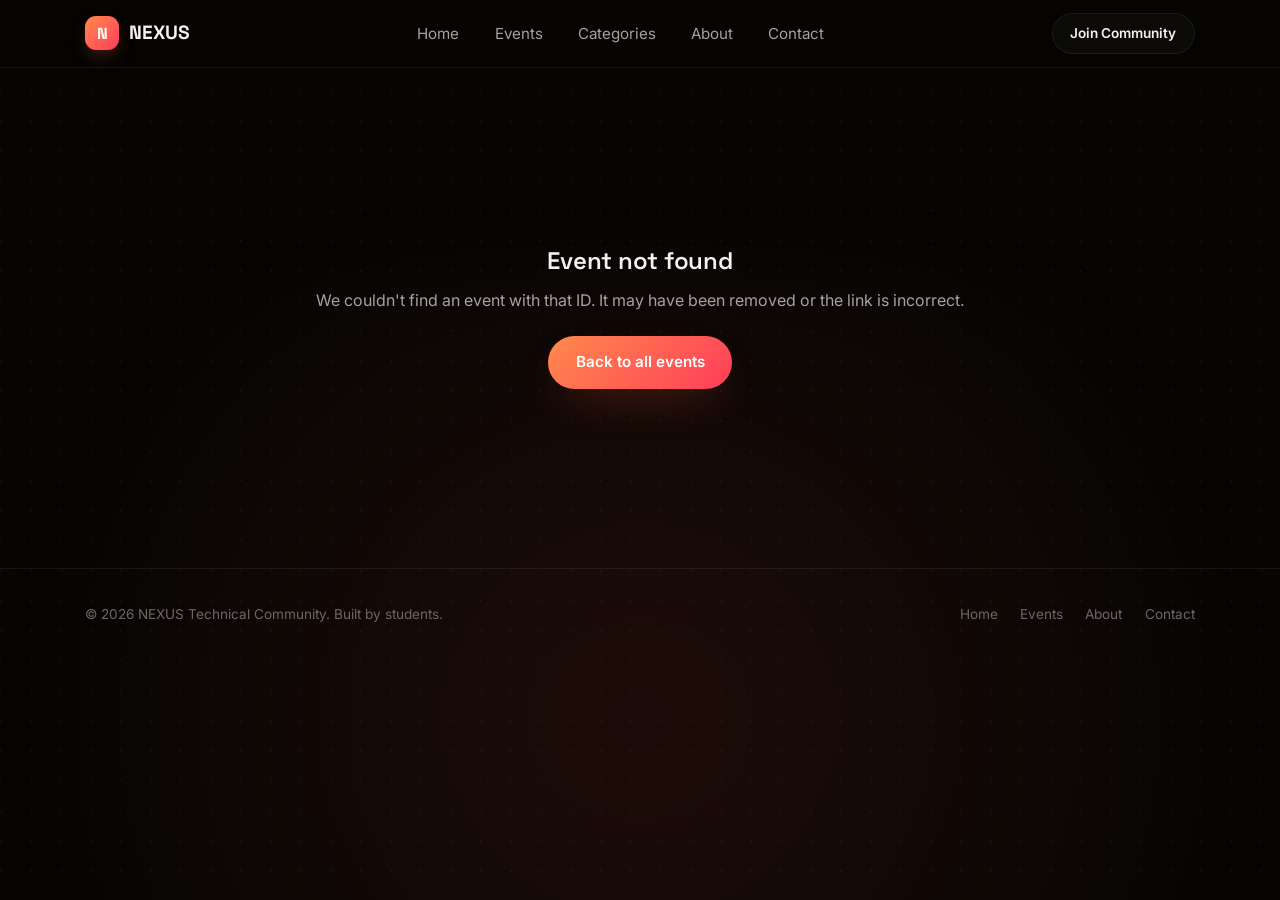
==== pages/event-details.html @ faaf7ba0 "Fix website structure" ====
<!DOCTYPE html>
<html lang="en">
<head>
  <meta charset="UTF-8" />
  <meta name="viewport" content="width=device-width, initial-scale=1.0" />
  <title>Event Details — NEXUS</title>
  <meta name="description" content="Full details for a NEXUS community event." />
  <link rel="preconnect" href="https://fonts.googleapis.com" />
  <link rel="preconnect" href="https://fonts.gstatic.com" crossorigin />
  <link href="https://fonts.googleapis.com/css2?family=Space+Grotesk:wght@500;600;700&family=Inter:wght@400;500;600;700&display=swap" rel="stylesheet" />
  <link rel="stylesheet" href="../style.css" />
  <style>
    /* Page-specific layout for the details view only.
       Kept here rather than in style.css since it applies to this page alone. */
    .details-hero {
      position: relative;
      border-radius: var(--radius-l);
      overflow: hidden;
      border: 1px solid var(--border-soft);
      margin-bottom: var(--space-4);
      opacity: 0;
      transform: translateY(20px) scale(0.98);
      transition: opacity 0.8s var(--ease), transform 0.8s var(--ease);
    }
    .details-hero.in-view {
      opacity: 1;
      transform: translateY(0) scale(1);
    }
    .details-hero img {
      width: 100%;
      aspect-ratio: 21 / 8;
      object-fit: cover;
      transition: transform 0.8s var(--ease);
    }
    .details-hero:hover img {
      transform: scale(1.03);
    }
    .details-hero-overlay {
      position: absolute;
      inset: 0;
      background: linear-gradient(0deg, rgba(10, 14, 23, 0.92) 0%, rgba(10, 14, 23, 0.2) 60%);
      display: flex;
      align-items: flex-end;
      padding: var(--space-4);
    }
    .details-hero-overlay h1 {
      font-size: clamp(1.5rem, 3.4vw, 2.4rem);
      max-width: 28ch;
    }
    .breadcrumb {
      color: var(--text-faint);
      font-size: 0.85rem;
      margin-bottom: var(--space-3);
    }
    .breadcrumb a {
      color: var(--accent-2);
    }
    .details-layout {
      display: grid;
      grid-template-columns: 1.6fr 1fr;
      gap: var(--space-5);
      align-items: start;
    }
    .details-block {
      margin-bottom: var(--space-4);
      opacity: 0;
      transform: translateY(20px);
      transition: opacity 0.7s var(--ease), transform 0.7s var(--ease);
    }
    .details-block.in-view {
      opacity: 1;
      transform: translateY(0);
    }
    .details-block h2 {
      font-size: 1.2rem;
      margin-bottom: var(--space-2);
    }
    .details-block p {
      color: var(--text-muted);
    }
    .rules-list,
    .faq-list {
      display: flex;
      flex-direction: column;
      gap: 0.6rem;
    }
    .rules-list li {
      color: var(--text-muted);
      padding-left: 1.2rem;
      position: relative;
    }
    .rules-list li::before {
      content: "";
      position: absolute;
      left: 0;
      top: 0.6rem;
      width: 6px;
      height: 6px;
      border-radius: 50%;
      background: var(--accent-2);
    }
    .schedule-list {
      display: flex;
      flex-direction: column;
      border-left: 2px solid var(--border);
    }
    .schedule-item {
      position: relative;
      padding: 0 0 var(--space-3) var(--space-4);
    }
    .schedule-item::before {
      content: "";
      position: absolute;
      left: -6px;
      top: 4px;
      width: 10px;
      height: 10px;
      border-radius: 50%;
      background: var(--accent-grad);
    }
    .schedule-time {
      font-family: monospace;
      font-size: 0.82rem;
      color: var(--accent-2);
      display: block;
      margin-bottom: 0.2rem;
    }
    .faq-item {
      border: 1px solid var(--border-soft);
      border-radius: var(--radius-s);
      overflow: hidden;
      background: var(--surface);
      transition: border-color 0.3s var(--ease);
    }
    .faq-item:hover {
      border-color: rgba(255, 106, 61, 0.35);
    }
    .faq-item summary {
      cursor: pointer;
      padding: var(--space-3);
      font-weight: 600;
      list-style: none;
      display: flex;
      justify-content: space-between;
      align-items: center;
    }
    .faq-item summary::-webkit-details-marker {
      display: none;
    }
    .faq-item summary::after {
      content: "+";
      color: var(--accent-2);
      font-size: 1.2rem;
    }
    .faq-item[open] summary::after {
      content: "\2212";
    }
    .faq-item p {
      padding: 0 var(--space-3) var(--space-3);
      color: var(--text-muted);
    }
    .sidebar-card {
      background: var(--surface);
      border: 1px solid var(--border-soft);
      border-radius: var(--radius-l);
      padding: var(--space-4);
      position: sticky;
      top: 96px;
      box-shadow: var(--shadow-soft);
      opacity: 0;
      transform: translateY(24px);
      transition: opacity 0.8s var(--ease), transform 0.8s var(--ease);
    }
    .sidebar-card.in-view {
      opacity: 1;
      transform: translateY(0);
    }
    .sidebar-row {
      display: flex;
      gap: var(--space-3);
      align-items: flex-start;
      padding-block: var(--space-2);
      border-bottom: 1px solid var(--border);
    }
    .sidebar-row:last-of-type {
      border-bottom: none;
    }
    .sidebar-row svg {
      color: var(--accent-2);
      flex-shrink: 0;
      margin-top: 2px;
    }
    .sidebar-row strong {
      display: block;
      font-size: 0.85rem;
      color: var(--text-faint);
      font-weight: 500;
    }
    .sidebar-row span.val {
      font-size: 0.95rem;
    }
    .sidebar-card .btn {
      margin-top: var(--space-3);
    }
    .not-found {
      text-align: center;
      padding: var(--space-6) var(--space-3);
    }
    .not-found h1 {
      margin-bottom: var(--space-2);
    }
    .not-found p {
      color: var(--text-muted);
      margin-bottom: var(--space-3);
    }
    @media (max-width: 900px) {
      .details-layout {
        grid-template-columns: 1fr;
      }
      .sidebar-card {
        position: static;
      }
    }
  </style>
</head>
<body>
  <a href="#main" class="skip-link">Skip to main content</a>

  <div class="scroll-progress" id="scrollProgress" aria-hidden="true"></div>

  <header class="navbar">
    <div class="container nav-inner">
      <a href="../index.html" class="brand">
        <span class="brand-mark" aria-hidden="true">N</span>
        NEXUS
      </a>
      <nav aria-label="Primary">
        <ul class="nav-links" id="navLinks">
          <li><a href="../index.html#home">Home</a></li>
          <li><a href="../index.html#events">Events</a></li>
          <li><a href="../index.html#categories">Categories</a></li>
          <li><a href="../index.html#about">About</a></li>
          <li><a href="../index.html#contact">Contact</a></li>
        </ul>
      </nav>
      <div class="nav-cta">
        <a href="../index.html#contact" class="btn btn-secondary btn-sm">Join Community</a>
        <button class="hamburger" id="hamburger" aria-label="Toggle navigation menu" aria-expanded="false">
          <span></span><span></span><span></span>
        </button>
      </div>
    </div>
  </header>

  <main id="main">
    <section>
      <div class="container" id="detailsContainer">
        <!-- Rendered dynamically by event-details.js below -->
        <p class="breadcrumb">Loading event…</p>
      </div>
    </section>
  </main>

  <footer class="site-footer">
    <div class="container footer-inner">
      <p>&copy; <span id="year"></span> NEXUS Technical Community. Built by students.</p>
      <div class="footer-links">
        <a href="../index.html#home">Home</a>
        <a href="../index.html#events">Events</a>
        <a href="../index.html#about">About</a>
        <a href="../index.html#contact">Contact</a>
      </div>
    </div>
  </footer>

  <div class="toast" id="toast" role="status" aria-live="polite"></div>

  <!-- Load every data file so this page can look up any event by id,
       then the shared script.js (for ALL_EVENTS + icons + nav helpers),
       then this page's own rendering logic. -->
  <script src="../js/hackathons.js"></script>
  <script src="../js/workshops.js"></script>
  <script src="../js/competitions.js"></script>
  <script src="../js/seminars.js"></script>
  <script src="../js/events.js"></script>
  <script>
    // Build the same combined list script.js builds, without needing
    // to run script.js's homepage-only rendering code on this page.
    const ALL_EVENTS = [
      ...hackathons.map((e) => ({ ...e, type: "hackathon" })),
      ...workshops.map((e) => ({ ...e, type: "workshop" })),
      ...competitions.map((e) => ({ ...e, type: "competition" })),
      ...seminars.map((e) => ({ ...e, type: "seminar" })),
      ...events.map((e) => ({ ...e, type: "event" }))
    ];
  </script>
  <script src="../js/event-details.js"></script>
</body>
</html>
---- style.css ----
/* =========================================================
   NEXUS — College Technical Community
   Stylesheet
   Structure:
     1. Design tokens
     2. Reset & base
     3. Layout helpers
     4. Navbar
     5. Hero
     6. Section headers
     7. Filters & search
     8. Event cards
     9. Category cards
     10. Why join
     11. Stats
     12. About
     13. Contact / footer
     14. Utilities & animation
     15. Media queries
   ========================================================= */

/* ---------- 1. Design tokens ---------- */
:root {
  /* colors — warm dark palette: near-black base, orange-to-red glow accent */
  --bg: #060504;
  --bg-raised: #0c0a09;
  --surface: #121010;
  --surface-hover: #171413;
  --border: #262220;
  --border-soft: rgba(255, 255, 255, 0.07);
  --text: #f5f1ed;
  --text-muted: #a8a19b;
  --text-faint: #6e675f;

  --accent: #ff6a3d;
  --accent-2: #ff3d5a;
  --accent-warm: #ffb648;
  --accent-pink: #ff3d5a;

  --accent-grad: linear-gradient(135deg, #ff8a4c 0%, #ff3d5a 100%);
  --accent-grad-2: linear-gradient(135deg, #ffb648 0%, #ff6a3d 100%);
  --glow-grad: radial-gradient(circle, rgba(255, 106, 61, 0.55) 0%, rgba(255, 61, 90, 0.15) 45%, transparent 70%);

  --success: #3ddc97;
  --danger: #ff5c5c;

  /* type */
  --font-display: "Space Grotesk", "Segoe UI", sans-serif;
  --font-body: "Inter", "Segoe UI", sans-serif;

  /* spacing scale */
  --space-1: 0.4rem;
  --space-2: 0.8rem;
  --space-3: 1.4rem;
  --space-4: 2.2rem;
  --space-5: 3.6rem;
  --space-6: 5.6rem;

  --radius-s: 12px;
  --radius-m: 20px;
  --radius-l: 28px;
  --radius-pill: 999px;

  --shadow-soft: 0 24px 60px -24px rgba(0, 0, 0, 0.75);
  --shadow-glow: 0 18px 46px -18px rgba(255, 90, 60, 0.45);
  --container: 1180px;

  --ease: cubic-bezier(0.16, 1, 0.3, 1);
  --ease-spring: cubic-bezier(0.34, 1.56, 0.64, 1);
}

/* ---------- 2. Reset & base ---------- */
* {
  margin: 0;
  padding: 0;
  box-sizing: border-box;
}

html {
  scroll-behavior: smooth;
}

@media (prefers-reduced-motion: reduce) {
  html {
    scroll-behavior: auto;
  }
  *,
  *::before,
  *::after {
    animation-duration: 0.01ms !important;
    animation-iteration-count: 1 !important;
    transition-duration: 0.01ms !important;
  }
}

body {
  font-family: var(--font-body);
  background: var(--bg);
  color: var(--text);
  line-height: 1.6;
  overflow-x: hidden;
  background-image: radial-gradient(circle at 1px 1px, rgba(255, 255, 255, 0.035) 1px, transparent 0);
  background-size: 30px 30px;
}

/* Fixed scroll-progress indicator, filled with the brand gradient as the
   page is scrolled. Purely decorative, updated from script.js. */
.scroll-progress {
  position: fixed;
  top: 0;
  left: 0;
  height: 3px;
  width: 0%;
  background: var(--accent-grad);
  z-index: 300;
  transition: width 0.1s linear;
}

img {
  max-width: 100%;
  display: block;
}

a {
  color: inherit;
  text-decoration: none;
}

ul {
  list-style: none;
}

button {
  font-family: inherit;
  cursor: pointer;
  border: none;
  background: none;
  color: inherit;
}

input,
textarea {
  font-family: inherit;
}

h1,
h2,
h3,
h4 {
  font-family: var(--font-display);
  font-weight: 600;
  line-height: 1.15;
  letter-spacing: -0.01em;
}

:focus-visible {
  outline: 2px solid var(--accent-2);
  outline-offset: 3px;
  border-radius: 4px;
}

.container {
  max-width: var(--container);
  margin-inline: auto;
  padding-inline: var(--space-4);
}

section {
  padding-block: var(--space-6);
}

/* ---------- Scroll reveal base (placed early in the cascade on purpose:
   component-specific :hover transforms declared later must win over the
   plain in-view reset below at equal selector specificity) ---------- */
.reveal {
  opacity: 0;
  transform: translateY(28px) scale(0.97);
  transition: opacity 0.8s var(--ease), transform 0.8s var(--ease);
  transition-delay: var(--reveal-delay, 0s);
}

.reveal.in-view {
  opacity: 1;
  transform: translateY(0) scale(1);
}

.section-head {
  opacity: 0;
  transform: translateY(18px);
  transition: opacity 0.7s var(--ease), transform 0.7s var(--ease);
}

.section-head.in-view {
  opacity: 1;
  transform: translateY(0);
}

.skip-link {
  position: absolute;
  left: -999px;
  top: 0;
  background: var(--accent);
  color: #fff;
  padding: var(--space-2) var(--space-3);
  z-index: 999;
  border-radius: var(--radius-s);
}

.skip-link:focus {
  left: var(--space-3);
  top: var(--space-3);
}

/* ---------- Buttons ---------- */
.btn {
  display: inline-flex;
  align-items: center;
  justify-content: center;
  gap: var(--space-2);
  padding: 0.9rem 1.7rem;
  border-radius: var(--radius-pill);
  font-weight: 600;
  font-size: 0.95rem;
  transition: transform 0.35s var(--ease-spring), box-shadow 0.35s var(--ease), background 0.3s var(--ease),
    border-color 0.3s var(--ease), color 0.3s var(--ease);
  white-space: nowrap;
}

.btn-primary {
  background: var(--accent-grad);
  color: #fff;
  box-shadow: var(--shadow-glow);
}

.btn-primary:hover {
  transform: translateY(-3px) scale(1.02);
  box-shadow: 0 22px 50px -14px rgba(255, 90, 60, 0.6);
}

.btn-primary:active {
  transform: translateY(-1px) scale(0.99);
}

.btn-secondary {
  background: rgba(255, 255, 255, 0.03);
  color: var(--text);
  border: 1px solid var(--border-soft);
  backdrop-filter: blur(8px);
}

.btn-secondary:hover {
  border-color: var(--accent);
  color: var(--accent-warm);
  transform: translateY(-3px);
  background: rgba(255, 106, 61, 0.08);
}

.btn-block {
  width: 100%;
}

.btn-sm {
  padding: 0.55rem 1.1rem;
  font-size: 0.85rem;
}

.btn:disabled {
  opacity: 0.5;
  cursor: not-allowed;
  transform: none !important;
}

/* ---------- 4. Navbar ---------- */
.navbar {
  position: sticky;
  top: 0;
  z-index: 100;
  background: rgba(6, 5, 4, 0.7);
  backdrop-filter: blur(16px) saturate(150%);
  -webkit-backdrop-filter: blur(16px) saturate(150%);
  border-bottom: 1px solid var(--border-soft);
  transition: background 0.4s var(--ease), border-color 0.4s var(--ease), box-shadow 0.4s var(--ease);
}

.navbar.scrolled {
  background: rgba(6, 5, 4, 0.92);
  box-shadow: 0 12px 30px -20px rgba(0, 0, 0, 0.8);
}

.nav-inner {
  display: flex;
  align-items: center;
  justify-content: space-between;
  padding-block: var(--space-2);
  transition: padding-block 0.35s var(--ease);
}

.navbar.scrolled .nav-inner {
  padding-block: 0.6rem;
}

.brand {
  display: flex;
  align-items: center;
  gap: 0.6rem;
  font-family: var(--font-display);
  font-size: 1.2rem;
  font-weight: 700;
}

.brand-mark {
  width: 34px;
  height: 34px;
  border-radius: 11px;
  background: var(--accent-grad);
  display: grid;
  place-items: center;
  font-size: 1rem;
  color: #fff;
  box-shadow: 0 8px 20px -8px rgba(255, 90, 60, 0.6);
  transition: transform 0.4s var(--ease-spring);
}

.brand:hover .brand-mark {
  transform: rotate(-8deg) scale(1.08);
}

.nav-links {
  display: flex;
  gap: var(--space-4);
}

.nav-links a {
  font-size: 0.95rem;
  color: var(--text-muted);
  position: relative;
  padding-block: 0.3rem;
  transition: color 0.2s;
}

.nav-links a:hover,
.nav-links a.active {
  color: var(--text);
}

.nav-links a.active::after {
  content: "";
  position: absolute;
  left: 0;
  right: 0;
  bottom: -2px;
  height: 2px;
  background: var(--accent-grad);
  border-radius: 2px;
}

.nav-cta {
  display: flex;
  align-items: center;
  gap: var(--space-3);
}

.hamburger {
  display: none;
  flex-direction: column;
  gap: 5px;
  padding: 0.4rem;
}

.hamburger span {
  width: 24px;
  height: 2px;
  background: var(--text);
  border-radius: 2px;
  transition: transform 0.25s var(--ease), opacity 0.25s var(--ease);
}

.hamburger.open span:nth-child(1) {
  transform: translateY(7px) rotate(45deg);
}

.hamburger.open span:nth-child(2) {
  opacity: 0;
}

.hamburger.open span:nth-child(3) {
  transform: translateY(-7px) rotate(-45deg);
}

/* ---------- 5. Hero ---------- */
.hero {
  padding-block: var(--space-6) var(--space-5);
  position: relative;
  overflow: hidden;
}

/* Dark vignette sitting between the glow and the text layer, so the top of
   the hero (headline, nav) stays high-contrast while the warm horizon glow
   still shows through lower down, near the CTAs and stats — matching the
   reference where only the lower portion of the hero glows. */
.hero::before {
  content: "";
  position: absolute;
  inset: 0;
  z-index: 1;
  pointer-events: none;
  background: linear-gradient(
    180deg,
    rgba(6, 5, 4, 0.94) 0%,
    rgba(6, 5, 4, 0.72) 35%,
    rgba(6, 5, 4, 0.32) 62%,
    rgba(6, 5, 4, 0.05) 82%,
    transparent 100%
  );
}

.hero-glow {
  position: absolute;
  bottom: -880px;
  left: 50%;
  width: 1500px;
  height: 1500px;
  transform: translateX(-50%) scale(1);
  border-radius: 50%;
  background: radial-gradient(
    circle at 50% 0%,
    rgba(255, 150, 90, 0.9) 0%,
    rgba(255, 106, 61, 0.5) 14%,
    rgba(255, 61, 90, 0.22) 28%,
    rgba(255, 61, 90, 0.08) 42%,
    transparent 58%
  );
  filter: blur(6px);
  pointer-events: none;
  z-index: 0;
  animation: glow-breathe 9s ease-in-out infinite;
}

/* Bright horizon rim — the crisp glowing line where the arc meets the dark
   background, like the edge of a sunrise. */
.hero-glow::before {
  content: "";
  position: absolute;
  top: 2px;
  left: 50%;
  width: 46%;
  height: 4px;
  transform: translateX(-50%);
  background: linear-gradient(90deg, transparent, rgba(255, 205, 160, 0.95), transparent);
  filter: blur(2px);
  animation: rim-shimmer 5s ease-in-out infinite;
}

/* Faint secondary halo that drifts a little slower, giving the glow depth */
.hero-glow::after {
  content: "";
  position: absolute;
  inset: -80px;
  border-radius: 50%;
  background: radial-gradient(circle at 50% 0%, rgba(255, 182, 72, 0.18) 0%, transparent 55%);
  filter: blur(30px);
  animation: glow-drift-slow 14s ease-in-out infinite;
}

@keyframes glow-breathe {
  0%, 100% {
    transform: translateX(-50%) scale(1);
    opacity: 0.92;
  }
  50% {
    transform: translateX(-50%) scale(1.045);
    opacity: 1;
  }
}

@keyframes rim-shimmer {
  0%, 100% {
    opacity: 0.7;
    width: 42%;
  }
  50% {
    opacity: 1;
    width: 52%;
  }
}

@keyframes glow-drift-slow {
  0%, 100% {
    transform: translateX(0) translateY(0);
  }
  50% {
    transform: translateX(14px) translateY(-10px);
  }
}

/* Subtle ambient glow that follows down the whole landing page, echoing the
   same warm light behind every section rather than only the hero. Purely
   decorative — sits behind all content, generated without any markup. */
body::after {
  content: "";
  position: fixed;
  left: 50%;
  bottom: -30vh;
  width: 1600px;
  height: 900px;
  transform: translateX(-50%);
  background: radial-gradient(circle, rgba(255, 90, 60, 0.1) 0%, transparent 68%);
  filter: blur(50px);
  pointer-events: none;
  z-index: -1;
  animation: ambient-drift 16s ease-in-out infinite;
}

@keyframes ambient-drift {
  0%, 100% {
    transform: translateX(-50%) translateY(0);
    opacity: 1;
  }
  50% {
    transform: translateX(-47%) translateY(-24px);
    opacity: 0.8;
  }
}

.hero-center {
  position: relative;
  z-index: 1;
  display: flex;
  flex-direction: column;
  align-items: center;
  text-align: center;
}

.hero-eyebrow-row {
  display: flex;
  align-items: center;
  gap: 0.6rem;
  margin-bottom: var(--space-3);
  color: var(--accent-warm);
  font-size: 0.9rem;
  font-weight: 600;
  background: rgba(255, 106, 61, 0.1);
  border: 1px solid rgba(255, 106, 61, 0.25);
  width: fit-content;
  padding: 0.4rem 0.9rem;
  border-radius: var(--radius-pill);
  transition: border-color 0.3s var(--ease), background 0.3s var(--ease), transform 0.3s var(--ease-spring);
}

.hero-eyebrow-row:hover {
  border-color: rgba(255, 106, 61, 0.5);
  background: rgba(255, 106, 61, 0.16);
  transform: translateY(-2px);
}

.live-dot {
  width: 8px;
  height: 8px;
  border-radius: 50%;
  background: var(--accent);
  box-shadow: 0 0 0 0 rgba(255, 106, 61, 0.6);
  animation: pulse-dot 2s infinite;
}

@keyframes pulse-dot {
  0% {
    box-shadow: 0 0 0 0 rgba(255, 106, 61, 0.55);
  }
  70% {
    box-shadow: 0 0 0 10px rgba(255, 106, 61, 0);
  }
  100% {
    box-shadow: 0 0 0 0 rgba(255, 106, 61, 0);
  }
}

.hero h1 {
  font-size: clamp(2.4rem, 5.4vw, 4.2rem);
  margin-bottom: var(--space-3);
  max-width: 18ch;
}

.hero h1 .grad-text {
  background: var(--accent-grad);
  -webkit-background-clip: text;
  background-clip: text;
  color: transparent;
}

.hero p {
  color: var(--text-muted);
  font-size: 1.1rem;
  max-width: 52ch;
  margin-bottom: var(--space-4);
}

.hero-actions {
  display: flex;
  gap: var(--space-3);
  flex-wrap: wrap;
  justify-content: center;
  margin-bottom: var(--space-5);
}

.btn-play {
  display: inline-flex;
  align-items: center;
  justify-content: center;
  width: 22px;
  height: 22px;
  border-radius: 50%;
  border: 1px solid var(--border-soft);
  color: var(--text);
}

.hero-meta {
  display: flex;
  gap: var(--space-5);
  justify-content: center;
  margin-bottom: var(--space-5);
  flex-wrap: wrap;
}

.hero-meta div {
  display: flex;
  flex-direction: column;
  align-items: center;
}

.hero-meta strong,
.hero-meta .meta-suffix {
  font-family: var(--font-display);
  font-size: 1.6rem;
  font-weight: 700;
}

.meta-number {
  display: inline-flex;
  align-items: baseline;
}

.hero-meta strong {
  background: var(--accent-grad);
  -webkit-background-clip: text;
  background-clip: text;
  color: transparent;
}

.hero-meta .meta-suffix {
  color: var(--accent);
  margin-left: 1px;
}

.hero-meta .meta-label {
  color: var(--text-faint);
  font-size: 0.85rem;
  margin-top: 0.2rem;
}

/* terminal-style visual — now the centered "dashboard preview" sitting
   below the fold, floating over the glow like the reference screenshot */
.hero-visual {
  background: rgba(18, 16, 16, 0.6);
  border: 1px solid var(--border-soft);
  border-radius: var(--radius-l);
  box-shadow: var(--shadow-soft);
  overflow: hidden;
  backdrop-filter: blur(20px);
  will-change: transform;
  transition: transform 0.2s linear, box-shadow 0.4s var(--ease);
  width: 100%;
  max-width: 760px;
  margin-inline: auto;
}

.hero-visual:hover {
  box-shadow: var(--shadow-soft), var(--shadow-glow);
}

.terminal-bar {
  display: flex;
  align-items: center;
  gap: var(--space-2);
  padding: var(--space-2) var(--space-3);
  border-bottom: 1px solid var(--border-soft);
  background: rgba(12, 10, 9, 0.6);
}

.terminal-dot {
  width: 10px;
  height: 10px;
  border-radius: 50%;
}

.terminal-dot.red {
  background: #f76b6b;
}

.terminal-dot.yellow {
  background: #f5a623;
}

.terminal-dot.green {
  background: #3ddc97;
}

.terminal-title {
  margin-left: var(--space-2);
  color: var(--text-faint);
  font-size: 0.8rem;
  font-family: monospace;
}

.terminal-body {
  padding: var(--space-4);
  font-family: monospace;
  font-size: 0.9rem;
  min-height: 200px;
  text-align: left;
}

.terminal-body .line {
  margin-bottom: 0.5rem;
  color: var(--text-muted);
}

.terminal-body .prompt {
  color: var(--accent-2);
}

.terminal-body .key {
  color: var(--accent);
}

.terminal-body .val {
  color: var(--text);
}

.type-cursor {
  display: inline-block;
  width: 8px;
  height: 1em;
  background: var(--accent-2);
  vertical-align: text-bottom;
  animation: blink 1s steps(1) infinite;
}

@keyframes blink {
  50% {
    opacity: 0;
  }
}

/* ---------- Category marquee ---------- */
/* An infinitely-scrolling strip of the site's real event categories,
   sitting below the hero — the same visual role as a "trusted by" logo
   row on SaaS landing pages, built from actual site content. */
.marquee {
  position: relative;
  z-index: 1;
  margin-top: var(--space-6);
  overflow: hidden;
  -webkit-mask-image: linear-gradient(90deg, transparent, #000 10%, #000 90%, transparent);
  mask-image: linear-gradient(90deg, transparent, #000 10%, #000 90%, transparent);
}

.marquee-track {
  display: flex;
  gap: var(--space-5);
  width: max-content;
  animation: marquee-scroll 26s linear infinite;
}

.marquee:hover .marquee-track {
  animation-play-state: paused;
}

.marquee-item {
  display: flex;
  align-items: center;
  gap: 0.6rem;
  color: var(--text-faint);
  font-family: var(--font-display);
  font-size: 1rem;
  font-weight: 600;
  white-space: nowrap;
  opacity: 0.75;
  transition: opacity 0.3s var(--ease), color 0.3s var(--ease);
}

.marquee-item:hover {
  opacity: 1;
  color: var(--accent-warm);
}

.marquee-item svg {
  color: var(--accent);
  flex-shrink: 0;
}

@keyframes marquee-scroll {
  0% {
    transform: translateX(0);
  }
  100% {
    transform: translateX(-50%);
  }
}

/* ---------- 6. Section headers ---------- */
.section-head {
  display: flex;
  align-items: flex-end;
  justify-content: space-between;
  gap: var(--space-3);
  margin-bottom: var(--space-4);
  flex-wrap: wrap;
}

.section-head h2 {
  font-size: clamp(1.6rem, 3vw, 2.2rem);
}

.section-head p {
  color: var(--text-muted);
  max-width: 50ch;
  margin-top: 0.4rem;
}

.section-link {
  color: var(--accent-2);
  font-weight: 600;
  font-size: 0.95rem;
  white-space: nowrap;
}

/* ---------- 7. Filters & search ---------- */
.controls {
  display: flex;
  flex-wrap: wrap;
  gap: var(--space-3);
  align-items: center;
  margin-bottom: var(--space-4);
}

.search-box {
  position: relative;
  flex: 1 1 260px;
}

.search-box input {
  width: 100%;
  padding: 0.8rem 1rem 0.8rem 2.6rem;
  border-radius: var(--radius-pill);
  border: 1px solid var(--border-soft);
  background: var(--surface);
  color: var(--text);
  font-size: 0.95rem;
  transition: border-color 0.3s var(--ease), box-shadow 0.3s var(--ease);
}

.search-box input::placeholder {
  color: var(--text-faint);
}

.search-box input:focus {
  border-color: var(--accent);
  box-shadow: 0 0 0 4px rgba(255, 106, 61, 0.15);
}

.search-icon {
  position: absolute;
  left: 0.9rem;
  top: 50%;
  transform: translateY(-50%);
  color: var(--text-faint);
  pointer-events: none;
}

.filter-chips {
  display: flex;
  gap: 0.6rem;
  flex-wrap: wrap;
}

.chip {
  padding: 0.55rem 1.15rem;
  border-radius: var(--radius-pill);
  border: 1px solid var(--border-soft);
  background: var(--surface);
  color: var(--text-muted);
  font-size: 0.85rem;
  font-weight: 500;
  transition: transform 0.3s var(--ease-spring), background 0.25s var(--ease), color 0.25s var(--ease),
    border-color 0.25s var(--ease);
}

.chip:hover {
  color: var(--text);
  border-color: var(--accent);
  transform: translateY(-2px);
}

.chip.active {
  background: var(--accent-grad);
  border-color: transparent;
  color: #fff;
  box-shadow: 0 10px 24px -10px rgba(255, 90, 60, 0.55);
}

/* ---------- 8. Event cards ---------- */
.event-grid {
  display: grid;
  grid-template-columns: repeat(auto-fill, minmax(300px, 1fr));
  gap: var(--space-4);
  perspective: 1200px;
}

.event-card {
  background: var(--surface);
  border: 1px solid var(--border-soft);
  border-radius: var(--radius-m);
  overflow: hidden;
  display: flex;
  flex-direction: column;
  transition: transform 0.45s var(--ease-spring), border-color 0.35s var(--ease), box-shadow 0.35s var(--ease);
  --tilt-x: 0deg;
  --tilt-y: 0deg;
}

.event-card:hover {
  transform: translateY(-6px) rotateX(var(--tilt-x)) rotateY(var(--tilt-y));
  border-color: rgba(255, 106, 61, 0.4);
  box-shadow: var(--shadow-glow);
}

.event-card:hover .event-thumb img {
  transform: scale(1.06);
}

.event-thumb {
  position: relative;
  aspect-ratio: 16 / 10;
  overflow: hidden;
  background: var(--bg-raised);
}

.event-thumb img {
  width: 100%;
  height: 100%;
  object-fit: cover;
  transition: transform 0.6s var(--ease);
}

.badge {
  position: absolute;
  top: 0.7rem;
  left: 0.7rem;
  padding: 0.3rem 0.7rem;
  border-radius: 999px;
  font-size: 0.72rem;
  font-weight: 600;
  background: rgba(10, 14, 23, 0.75);
  backdrop-filter: blur(4px);
  border: 1px solid rgba(255, 255, 255, 0.12);
}

.badge.status-upcoming {
  color: var(--success);
}

.badge.status-completed {
  color: var(--text-faint);
}

.badge.status-ongoing {
  color: var(--accent-warm);
}

.badge.category-badge {
  right: 0.7rem;
  left: auto;
  color: var(--accent-2);
}

.event-body {
  padding: var(--space-3);
  display: flex;
  flex-direction: column;
  gap: 0.55rem;
  flex: 1;
}

.event-body h3 {
  font-size: 1.12rem;
}

.event-desc {
  color: var(--text-muted);
  font-size: 0.9rem;
  flex: 1;
}

.event-meta {
  display: flex;
  flex-direction: column;
  gap: 0.35rem;
  font-size: 0.85rem;
  color: var(--text-muted);
  padding-top: 0.4rem;
  border-top: 1px solid var(--border);
}

.event-meta .meta-row {
  display: flex;
  align-items: center;
  gap: 0.5rem;
}

.event-meta svg {
  flex-shrink: 0;
  color: var(--text-faint);
}

.event-actions {
  display: flex;
  gap: 0.6rem;
  margin-top: 0.5rem;
}

.event-actions .btn {
  flex: 1;
}

.countdown {
  font-size: 0.78rem;
  color: var(--accent-warm);
  font-family: monospace;
}

.empty-state {
  text-align: center;
  padding: var(--space-5);
  color: var(--text-faint);
  grid-column: 1 / -1;
}

/* ---------- 9. Category cards ---------- */
.category-grid {
  display: grid;
  grid-template-columns: repeat(5, 1fr);
  gap: var(--space-3);
  perspective: 1200px;
}

.category-card {
  background: var(--surface);
  border: 1px solid var(--border-soft);
  border-radius: var(--radius-m);
  padding: var(--space-4) var(--space-3);
  text-align: left;
  transition: transform 0.4s var(--ease-spring), border-color 0.3s var(--ease), background 0.3s var(--ease),
    box-shadow 0.3s var(--ease);
  display: flex;
  flex-direction: column;
  gap: var(--space-2);
  --tilt-x: 0deg;
  --tilt-y: 0deg;
}

.category-card:hover {
  transform: translateY(-6px) scale(1.02) rotateX(var(--tilt-x)) rotateY(var(--tilt-y));
  border-color: rgba(255, 106, 61, 0.4);
  background: var(--surface-hover);
  box-shadow: var(--shadow-glow);
}

.category-card:hover .category-icon {
  transform: rotate(-6deg) scale(1.08);
}

.category-icon {
  width: 46px;
  height: 46px;
  border-radius: 14px;
  display: grid;
  place-items: center;
  background: var(--accent-grad);
  color: #fff;
  transition: transform 0.4s var(--ease-spring);
  box-shadow: 0 10px 22px -10px rgba(255, 90, 60, 0.55);
}

.category-card h3 {
  font-size: 1.05rem;
}

.category-card p {
  color: var(--text-faint);
  font-size: 0.85rem;
}

.category-count {
  font-family: monospace;
  font-size: 0.8rem;
  color: var(--accent-2);
  margin-top: auto;
}

/* ---------- 10. Why join ---------- */
.benefits-grid {
  display: grid;
  grid-template-columns: repeat(3, 1fr);
  gap: var(--space-3);
  perspective: 1200px;
}

.benefit-card {
  padding: var(--space-4);
  border-radius: var(--radius-m);
  border: 1px solid var(--border-soft);
  background: linear-gradient(180deg, var(--surface) 0%, var(--bg-raised) 100%);
  transition: transform 0.4s var(--ease-spring), border-color 0.3s var(--ease);
  --tilt-x: 0deg;
  --tilt-y: 0deg;
}

.benefit-card:hover {
  transform: translateY(-5px) rotateX(var(--tilt-x)) rotateY(var(--tilt-y));
  border-color: rgba(255, 106, 61, 0.35);
}

.benefit-icon {
  width: 42px;
  height: 42px;
  border-radius: 12px;
  display: grid;
  place-items: center;
  margin-bottom: var(--space-3);
  background: rgba(255, 106, 61, 0.14);
  color: var(--accent);
  transition: transform 0.4s var(--ease-spring), background 0.3s var(--ease);
}

.benefit-card:hover .benefit-icon {
  background: var(--accent-grad);
  color: #fff;
  transform: scale(1.08);
}

.benefit-card h3 {
  font-size: 1.05rem;
  margin-bottom: 0.4rem;
}

.benefit-card p {
  color: var(--text-muted);
  font-size: 0.9rem;
}

/* ---------- 11. Stats ---------- */
.stats-section {
  background: var(--bg-raised);
  border-top: 1px solid var(--border-soft);
  border-bottom: 1px solid var(--border-soft);
  position: relative;
}

.stats-grid {
  display: grid;
  grid-template-columns: repeat(5, 1fr);
  gap: var(--space-3);
  text-align: center;
}

.stat-value {
  font-family: var(--font-display);
  font-size: clamp(1.8rem, 3.4vw, 2.6rem);
  font-weight: 700;
  background: var(--accent-grad);
  -webkit-background-clip: text;
  background-clip: text;
  color: transparent;
}

.stat-label {
  color: var(--text-muted);
  font-size: 0.88rem;
  margin-top: 0.3rem;
}

/* ---------- 12. About ---------- */
.about-grid {
  display: grid;
  grid-template-columns: 1fr 1fr;
  gap: var(--space-5);
  align-items: center;
}

.about-copy p {
  color: var(--text-muted);
  margin-bottom: var(--space-3);
}

.about-list {
  display: flex;
  flex-direction: column;
  gap: 0.7rem;
}

.about-list li {
  display: flex;
  gap: 0.7rem;
  align-items: flex-start;
  color: var(--text-muted);
  font-size: 0.95rem;
}

.about-list svg {
  color: var(--accent-2);
  flex-shrink: 0;
  margin-top: 3px;
}

.about-panel {
  background: var(--surface);
  border: 1px solid var(--border-soft);
  border-radius: var(--radius-l);
  padding: var(--space-4);
  box-shadow: var(--shadow-soft);
}

.about-panel-row {
  display: flex;
  justify-content: space-between;
  padding-block: var(--space-2);
  border-bottom: 1px solid var(--border-soft);
  font-size: 0.92rem;
}

.about-panel-row:last-child {
  border-bottom: none;
}

.about-panel-row span:first-child {
  color: var(--text-faint);
}

/* ---------- 13. Contact / footer ---------- */
.contact-section {
  background: radial-gradient(circle at 20% 20%, rgba(255, 106, 61, 0.16), transparent 60%),
    radial-gradient(circle at 80% 80%, rgba(255, 61, 90, 0.12), transparent 55%);
}

.contact-grid {
  display: grid;
  grid-template-columns: 1.1fr 0.9fr;
  gap: var(--space-5);
  align-items: center;
}

.contact-copy h2 {
  font-size: clamp(1.7rem, 3.4vw, 2.4rem);
  margin-bottom: var(--space-3);
  max-width: 16ch;
}

.contact-copy p {
  color: var(--text-muted);
  max-width: 42ch;
  margin-bottom: var(--space-4);
}

.contact-channels {
  display: flex;
  flex-direction: column;
  gap: var(--space-2);
}

.channel {
  display: flex;
  align-items: center;
  gap: var(--space-3);
  padding: var(--space-3);
  border-radius: var(--radius-m);
  background: rgba(18, 16, 16, 0.6);
  backdrop-filter: blur(10px);
  border: 1px solid var(--border-soft);
  transition: border-color 0.3s var(--ease), transform 0.35s var(--ease-spring);
}

.channel:hover {
  border-color: var(--accent);
  transform: translateX(4px);
}

.channel-icon {
  width: 38px;
  height: 38px;
  border-radius: 12px;
  display: grid;
  place-items: center;
  background: rgba(255, 106, 61, 0.14);
  color: var(--accent);
  flex-shrink: 0;
  transition: transform 0.35s var(--ease-spring), background 0.3s var(--ease), color 0.3s var(--ease);
}

.channel:hover .channel-icon {
  background: var(--accent-grad);
  color: #fff;
  transform: scale(1.08);
}

.channel strong {
  display: block;
  font-size: 0.95rem;
}

.channel span {
  color: var(--text-faint);
  font-size: 0.82rem;
}

footer.site-footer {
  border-top: 1px solid var(--border-soft);
  padding-block: var(--space-4);
}

.footer-inner {
  display: flex;
  justify-content: space-between;
  align-items: center;
  flex-wrap: wrap;
  gap: var(--space-3);
}

.footer-inner p {
  color: var(--text-faint);
  font-size: 0.85rem;
}

.footer-links {
  display: flex;
  gap: var(--space-3);
}

.footer-links a {
  color: var(--text-faint);
  font-size: 0.85rem;
}

.footer-links a:hover {
  color: var(--text);
}

/* ---------- 14. Utilities & animation ---------- */
.toast {
  position: fixed;
  bottom: var(--space-4);
  right: var(--space-4);
  background: var(--surface);
  border: 1px solid var(--accent);
  color: var(--text);
  padding: var(--space-3) var(--space-4);
  border-radius: var(--radius-m);
  box-shadow: var(--shadow-glow);
  z-index: 200;
  transform: translateY(20px);
  opacity: 0;
  transition: all 0.4s var(--ease-spring);
  pointer-events: none;
  max-width: 320px;
}

.toast.show {
  transform: translateY(0);
  opacity: 1;
}

.sr-only {
  position: absolute;
  width: 1px;
  height: 1px;
  overflow: hidden;
  clip: rect(0 0 0 0);
  white-space: nowrap;
}

/* ---------- 15. Media queries ---------- */
@media (max-width: 1024px) {
  .category-grid {
    grid-template-columns: repeat(3, 1fr);
  }

  .stats-grid {
    grid-template-columns: repeat(3, 1fr);
    row-gap: var(--space-4);
  }

  .benefits-grid {
    grid-template-columns: repeat(2, 1fr);
  }
}

@media (max-width: 900px) {
  .about-grid,
  .contact-grid {
    grid-template-columns: 1fr;
  }
}

@media (max-width: 780px) {
  .nav-links {
    position: fixed;
    top: 64px;
    left: 0;
    right: 0;
    background: var(--bg-raised);
    border-bottom: 1px solid var(--border);
    flex-direction: column;
    padding: var(--space-3) var(--space-4);
    gap: var(--space-2);
    transform: translateY(-130%);
    opacity: 0;
    transition: transform 0.3s var(--ease), opacity 0.3s var(--ease);
  }

  .nav-links.open {
    transform: translateY(0);
    opacity: 1;
  }

  .nav-cta .btn-secondary {
    display: none;
  }

  .hamburger {
    display: flex;
  }

  .category-grid {
    grid-template-columns: repeat(2, 1fr);
  }

  .benefits-grid {
    grid-template-columns: 1fr;
  }
}

@media (max-width: 640px) {
  section {
    padding-block: var(--space-5);
  }

  .stats-grid {
    grid-template-columns: repeat(2, 1fr);
  }

  .hero-meta {
    flex-wrap: wrap;
    gap: var(--space-3);
  }

  .section-head {
    flex-direction: column;
    align-items: flex-start;
  }
}

@media (max-width: 480px) {
  .container {
    padding-inline: var(--space-3);
  }

  .category-grid {
    grid-template-columns: 1fr 1fr;
  }

  .hero-actions {
    flex-direction: column;
  }

  .hero-actions .btn {
    width: 100%;
  }

  .event-actions {
    flex-direction: column;
  }

  .footer-inner {
    flex-direction: column;
    text-align: center;
  }
}

@media (max-width: 380px) {
  .category-grid {
    grid-template-columns: 1fr;
  }
}
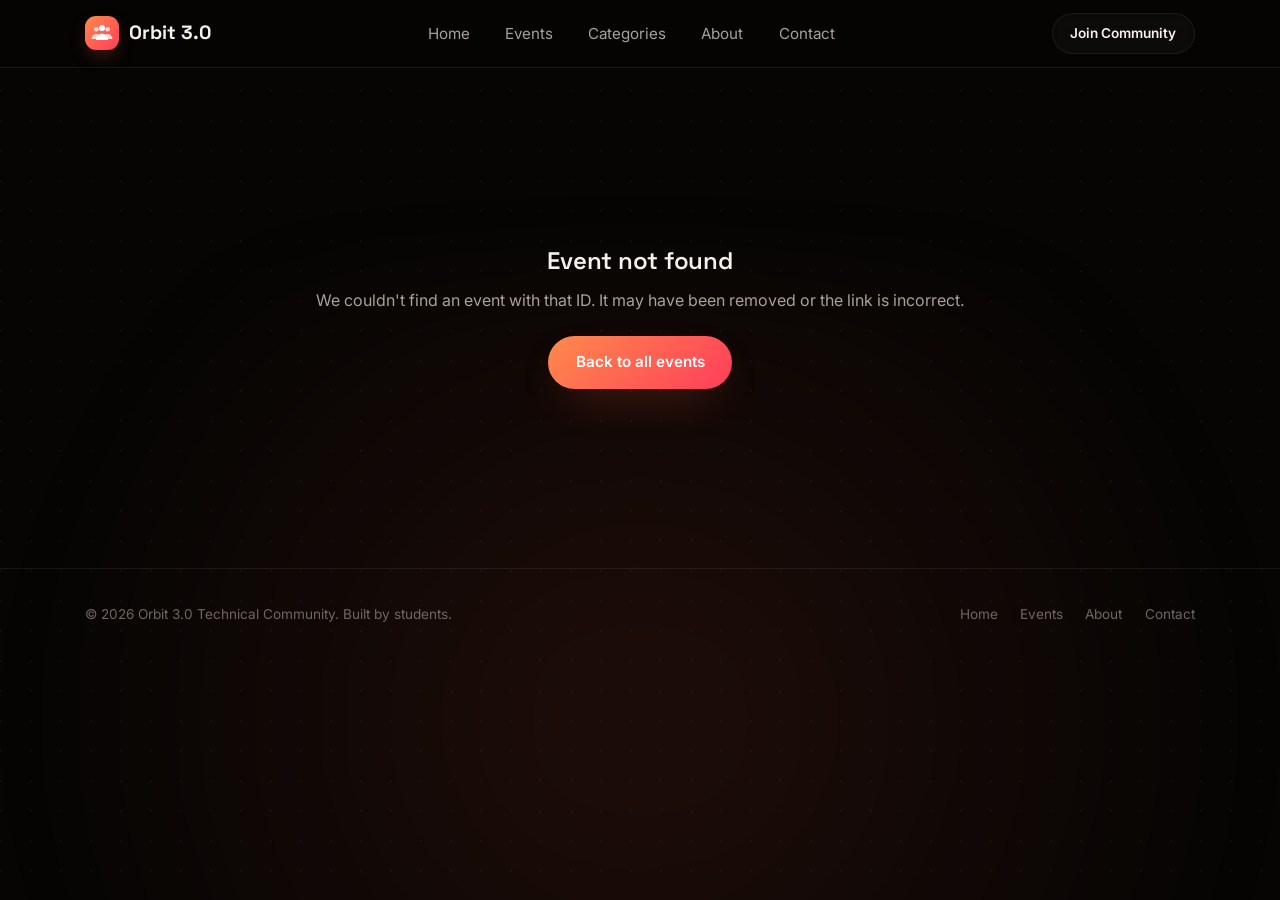
==== commit a6ebf093: "corrections in event page" ====
--- a/pages/event-details.html
+++ b/pages/event-details.html
@@ -3,8 +3,8 @@
 <head>
   <meta charset="UTF-8" />
   <meta name="viewport" content="width=device-width, initial-scale=1.0" />
-  <title>Event Details — NEXUS</title>
-  <meta name="description" content="Full details for a NEXUS community event." />
+  <title>Event Details — Orbit 3.0</title>
+  <meta name="description" content="Full details for a Orbit 3.0 community event." />
   <link rel="preconnect" href="https://fonts.googleapis.com" />
   <link rel="preconnect" href="https://fonts.gstatic.com" crossorigin />
   <link href="https://fonts.googleapis.com/css2?family=Space+Grotesk:wght@500;600;700&family=Inter:wght@400;500;600;700&display=swap" rel="stylesheet" />
@@ -231,8 +231,17 @@
   <header class="navbar">
     <div class="container nav-inner">
       <a href="../index.html" class="brand">
-        <span class="brand-mark" aria-hidden="true">N</span>
-        NEXUS
+        <span class="brand-mark" aria-hidden="true">
+          <svg width="30" height="24" viewBox="0 0 24 24" fill="none" xmlns="http://www.w3.org/2000/svg">
+            <circle cx="6.4" cy="8.3" r="2.3" fill="currentColor" opacity="0.75"/>
+            <path d="M1.6 18c0-2.9 2.1-5.1 4.8-5.1s4.8 2.2 4.8 5.1" fill="currentColor" opacity="0.75"/>
+            <circle cx="17.6" cy="8.3" r="2.3" fill="currentColor" opacity="0.75"/>
+            <path d="M12.8 18c0-2.9 2.1-5.1 4.8-5.1s4.8 2.2 4.8 5.1" fill="currentColor" opacity="0.75"/>
+            <circle cx="12" cy="6.9" r="3" fill="currentColor"/>
+            <path d="M5.9 19c0-3.6 2.7-6.3 6.1-6.3s6.1 2.7 6.1 6.3" fill="currentColor"/>
+          </svg>
+        </span>
+        Orbit 3.0
       </a>
       <nav aria-label="Primary">
         <ul class="nav-links" id="navLinks">
@@ -263,7 +272,7 @@
 
   <footer class="site-footer">
     <div class="container footer-inner">
-      <p>&copy; <span id="year"></span> NEXUS Technical Community. Built by students.</p>
+      <p>&copy; <span id="year"></span>  Orbit 3.0 Technical Community. Built by students.</p>
       <div class="footer-links">
         <a href="../index.html#home">Home</a>
         <a href="../index.html#events">Events</a>
